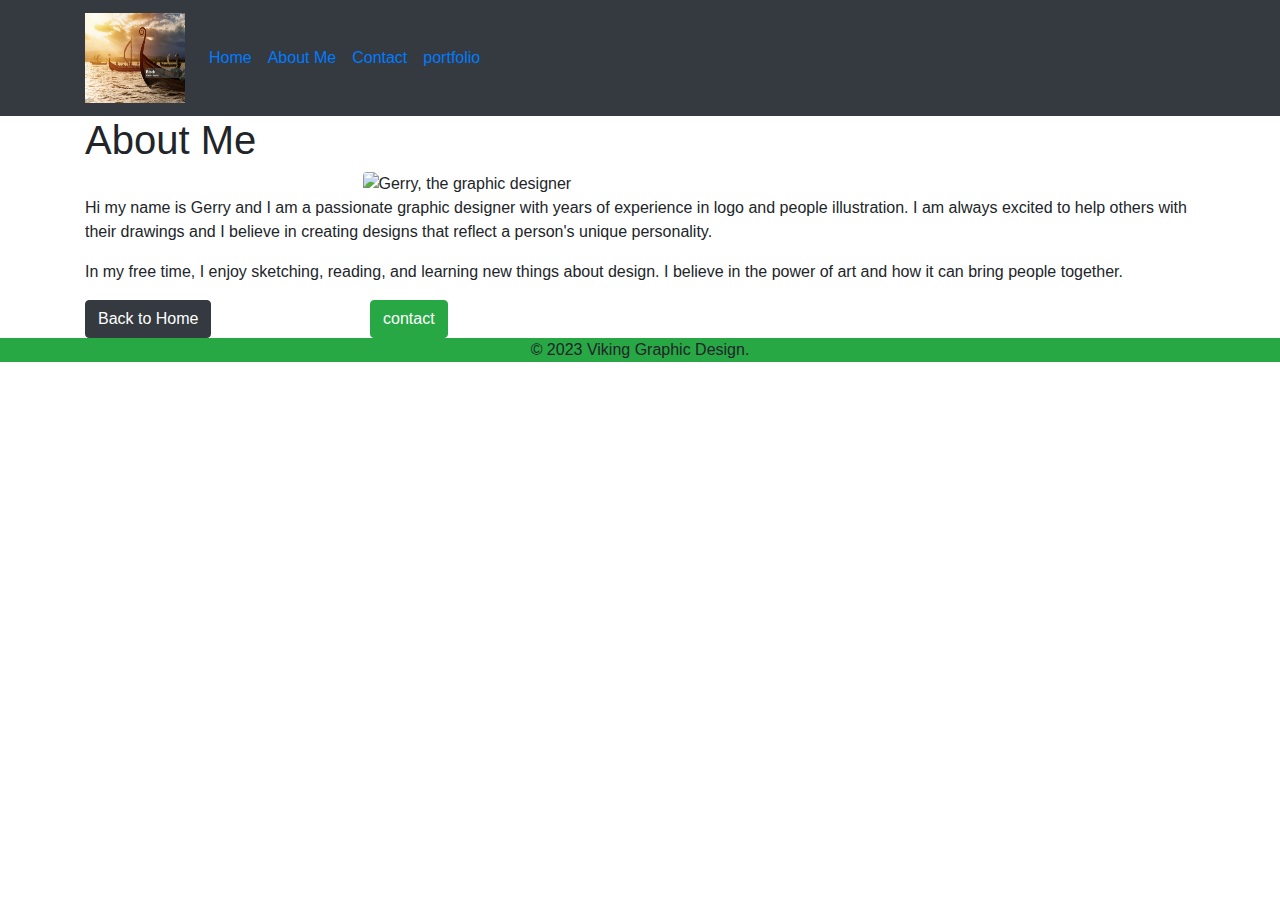
==== about.html @ a81c9113 "done" ====
<!DOCTYPE html>
<html lang="en">
<head>
 <meta charset="UTF-8">
 <meta name="viewport" content="width=device-width, initial-scale=1.0">
 <title>About Me</title>
 <link rel="stylesheet" href="https://maxcdn.bootstrapcdn.com/bootstrap/4.5.2/css/bootstrap.min.css">
 <script src="https://ajax.googleapis.com/ajax/libs/jquery/3.5.1/jquery.min.js"></script>
 <script src="https://cdnjs.cloudflare.com/ajax/libs/popper.js/1.16.0/umd/popper.min.js"></script>
 <script src="https://maxcdn.bootstrapcdn.com/bootstrap/4.5.2/js/bootstrap.min.js"></script>
 <link rel="stylesheet" href="main.css">
</head>
<body>
  <header class="bg-dark">
    <nav class="navbar navbar-expand-sm bg-dark" data-bs-theme="dark">
       <div class="container-lg">
         <a class="navbar-brand animate__animated animate__tada" href="#home">
           <img src="images/logo-viking.jpg" alt="logo" width="100" height="90">
         </a>
         <button class="navbar-toggler" type="button" data-bs-toggle="collapse" data-bs-target="#navbarNav" aria-controls="navbarNav" aria-expanded="false" aria-label="Toggle navigation">
           <span class="navbar-toggler-icon"></span>
         </button>
         <div class="collapse navbar-collapse" id="navbarNav">
           <ul class="navbar-nav me-auto mb-2 mb-lg-0">
             <li class="nav-item">
               <a class="nav-link active" aria-current="page" href="#home">Home</a>
             </li>
             <li class="nav-item">
               <a class="nav-link" href="#about">About Me</a>
             </li>
             <li class="nav-item">
               <a class="nav-link" href="#contact">Contact</a>
             </li>
             <li class="nav-item">
               <a class="nav-link" href="#portfolio">portfolio</a>
             </li>
           </ul>
         </div>
       </div>
    </nav>
   </header>
<!-- Main content -->
<div class="container">
 <h1>About Me</h1>
 <img src="images/my-Face.jpg" alt="Gerry, the graphic designer" class="rounded mx-auto d-block" style="width: 50%;">
 <p>Hi my name is Gerry and I am a passionate graphic designer with years of experience in logo and people illustration. I am always excited to help others with their drawings and I believe in creating designs that reflect a person's unique personality.</p>
 <p>In my free time, I enjoy sketching, reading, and learning new things about design. I believe in the power of art and how it can bring people together.</p>
 <div class="row">
   <div class="col-md-3">
     <a href="index.html" class="btn btn-dark">Back to Home</a>
   </div>
   <div class="col-md-3">
     <a href="contact.html" class="btn btn-success">contact</a>
   </div>
 </div>
</div>
<footer class="container-fluid bg-success">
  <div class="container">
     <p class="text-center">&copy; 2023 Viking Graphic Design.</p>
  </div>
 </footer>
</body>
</html>
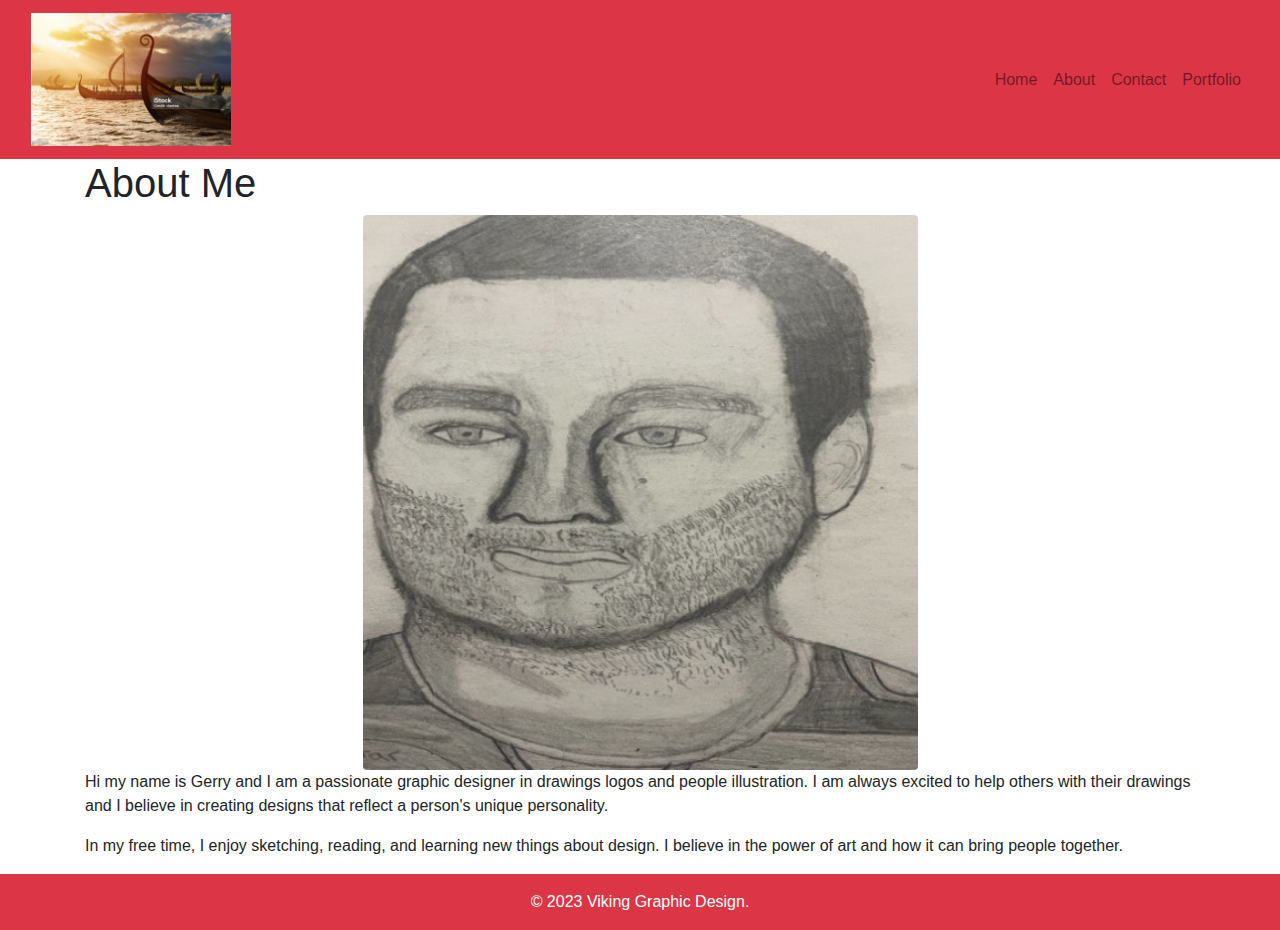
==== commit ac32d0ea: "done" ====
--- a/about.html
+++ b/about.html
@@ -1,63 +1,62 @@
 <!DOCTYPE html>
 <html lang="en">
 <head>
- <meta charset="UTF-8">
- <meta name="viewport" content="width=device-width, initial-scale=1.0">
- <title>About Me</title>
- <link rel="stylesheet" href="https://maxcdn.bootstrapcdn.com/bootstrap/4.5.2/css/bootstrap.min.css">
- <script src="https://ajax.googleapis.com/ajax/libs/jquery/3.5.1/jquery.min.js"></script>
- <script src="https://cdnjs.cloudflare.com/ajax/libs/popper.js/1.16.0/umd/popper.min.js"></script>
- <script src="https://maxcdn.bootstrapcdn.com/bootstrap/4.5.2/js/bootstrap.min.js"></script>
- <link rel="stylesheet" href="main.css">
+    <meta charset="UTF-8">
+    <meta name="viewport" content="width=device-width, initial-scale=1.0">
+    <title>Bootstrap Website</title>
+    <link rel="stylesheet" href="https://stackpath.bootstrapcdn.com/bootstrap/4.5.0/css/bootstrap.min.css">
 </head>
 <body>
-  <header class="bg-dark">
-    <nav class="navbar navbar-expand-sm bg-dark" data-bs-theme="dark">
-       <div class="container-lg">
-         <a class="navbar-brand animate__animated animate__tada" href="#home">
-           <img src="images/logo-viking.jpg" alt="logo" width="100" height="90">
-         </a>
-         <button class="navbar-toggler" type="button" data-bs-toggle="collapse" data-bs-target="#navbarNav" aria-controls="navbarNav" aria-expanded="false" aria-label="Toggle navigation">
-           <span class="navbar-toggler-icon"></span>
-         </button>
-         <div class="collapse navbar-collapse" id="navbarNav">
-           <ul class="navbar-nav me-auto mb-2 mb-lg-0">
-             <li class="nav-item">
-               <a class="nav-link active" aria-current="page" href="#home">Home</a>
-             </li>
-             <li class="nav-item">
-               <a class="nav-link" href="#about">About Me</a>
-             </li>
-             <li class="nav-item">
-               <a class="nav-link" href="#contact">Contact</a>
-             </li>
-             <li class="nav-item">
-               <a class="nav-link" href="#portfolio">portfolio</a>
-             </li>
-           </ul>
-         </div>
-       </div>
-    </nav>
-   </header>
-<!-- Main content -->
-<div class="container">
- <h1>About Me</h1>
- <img src="images/my-Face.jpg" alt="Gerry, the graphic designer" class="rounded mx-auto d-block" style="width: 50%;">
- <p>Hi my name is Gerry and I am a passionate graphic designer with years of experience in logo and people illustration. I am always excited to help others with their drawings and I believe in creating designs that reflect a person's unique personality.</p>
- <p>In my free time, I enjoy sketching, reading, and learning new things about design. I believe in the power of art and how it can bring people together.</p>
- <div class="row">
-   <div class="col-md-3">
-     <a href="index.html" class="btn btn-dark">Back to Home</a>
-   </div>
-   <div class="col-md-3">
-     <a href="contact.html" class="btn btn-success">contact</a>
-   </div>
- </div>
-</div>
-<footer class="container-fluid bg-success">
-  <div class="container">
-     <p class="text-center">&copy; 2023 Viking Graphic Design.</p>
+  <header>
+    <!-- Navigation bar with a logo image -->
+<nav class="navbar navbar-expand-lg navbar-light bg-danger">
+ <div class="container-fluid">
+    <a class="navbar-brand" href="index.html">
+      <img src="images/logo-viking-200_x_133.jpg" alt="Viking">
+    </a>
+    <button class="navbar-toggler" type="button" data-toggle="collapse" data-target="#navbarNav" aria-controls="navbarNav" aria-expanded="false" aria-label="Toggle navigation">
+      <span class="navbar-toggler-icon"></span>
+    </button>
+    <div class="collapse navbar-collapse justify-content-end" id="navbarNav">
+      <ul class="navbar-nav">
+        <li class="nav-item">
+          <a class="nav-link" href="index.html">Home</a>
+        </li>
+        <li class="nav-item">
+          <a class="nav-link" href="about.html">About</a>
+        </li>
+        <li class="nav-item">
+          <a class="nav-link" href="contact.html">Contact</a>
+        </li>
+        <li class="nav-item">
+          <a class="nav-link" href="portfolio.html">Portfolio</a>
+        </li>
+      </ul>
+    </div>
   </div>
- </footer>
+ </nav>
+  </header>
+  <section>
+    <div class="container">
+      <h1>About Me</h1>
+      <img src="images/my-Face-500_x_500.jpeg" alt="Gerry, the graphic designer" class="rounded mx-auto d-block" style="width: 50%;">
+      <p>Hi my name is Gerry and I am a passionate graphic designer in drawings  logos and people illustration. I am always excited to help others with their drawings and I believe in creating designs that reflect a person's unique personality.</p>
+      <p>In my free time, I enjoy sketching, reading, and learning new things about design. I believe in the power of art and how it can bring people together.</p>
+      </div>
+     </div>
+  </section>
+  <footer class="bg-danger text-white py-3">
+    <div class="container">
+        <p class="text-center mb-0">&copy; 2023 Viking Graphic Design.</p>
+    </div>
+</footer>
+  
+  <!-- Bootstrap JS -->
+  <script src="https://cdn.jsdelivr.net/npm/bootstrap@5.3.2/dist/js/bootstrap.bundle.min.js" integrity="sha384-C6RzsynM9kWDrMNeT87bh95OGNyZPhcTNXj1NW7RuBCsyN/o0jlpcV8Qyq46cDfL" crossorigin="anonymous"></script>
+  <!-- Animate on Scroll JS -->
+  <script src="https://unpkg.com/aos@next/dist/aos.js"></script>
+  <script>
+    AOS.init();
+  </script>
 </body>
 </html>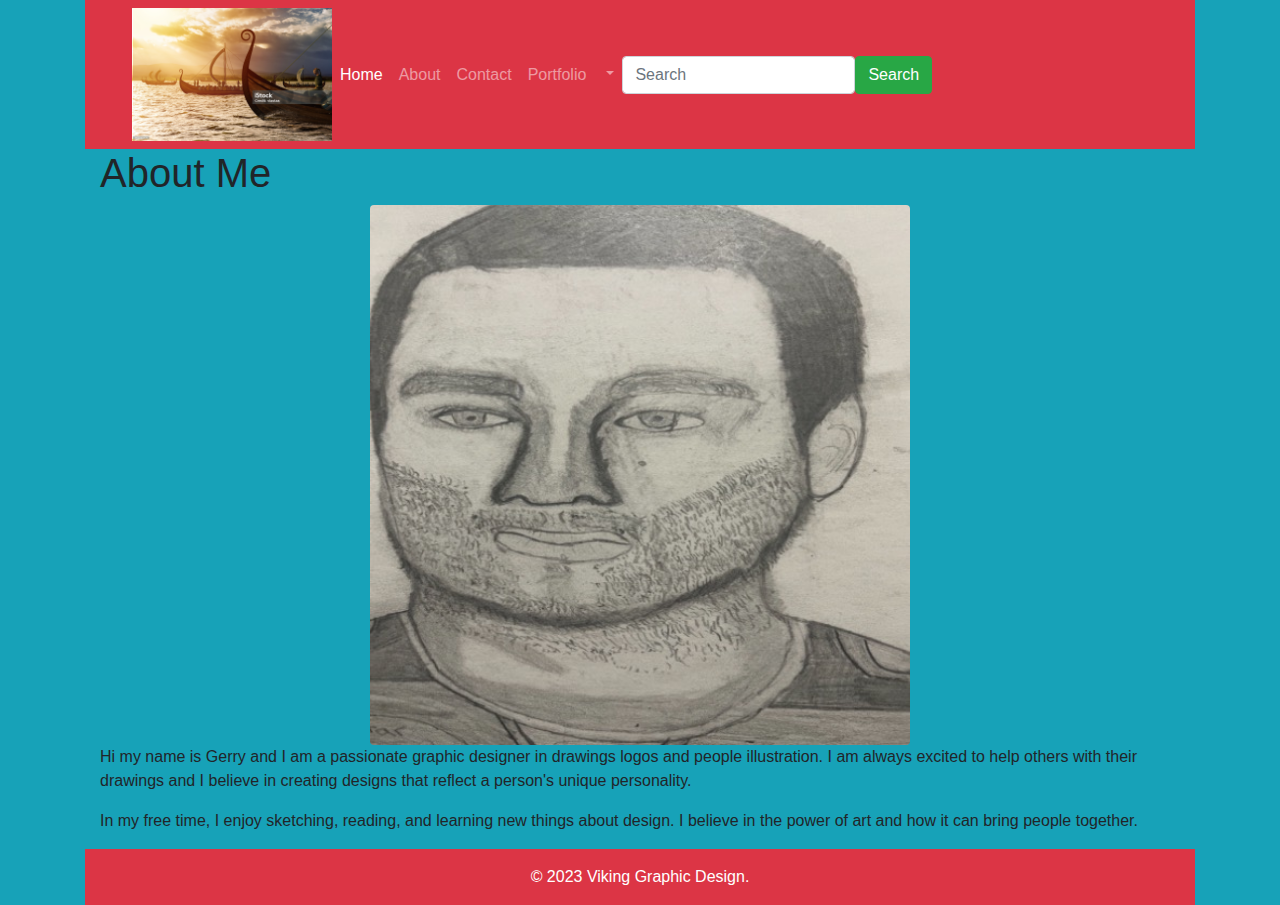
==== commit 63144ba6: "done" ====
--- a/about.html
+++ b/about.html
@@ -6,50 +6,63 @@
     <title>Bootstrap Website</title>
     <link rel="stylesheet" href="https://stackpath.bootstrapcdn.com/bootstrap/4.5.0/css/bootstrap.min.css">
 </head>
-<body>
+<body class="container bg-info" >
   <header>
-    <!-- Navigation bar with a logo image -->
-<nav class="navbar navbar-expand-lg navbar-light bg-danger">
- <div class="container-fluid">
-    <a class="navbar-brand" href="index.html">
-      <img src="images/logo-viking-200_x_133.jpg" alt="Viking">
-    </a>
-    <button class="navbar-toggler" type="button" data-toggle="collapse" data-target="#navbarNav" aria-controls="navbarNav" aria-expanded="false" aria-label="Toggle navigation">
-      <span class="navbar-toggler-icon"></span>
-    </button>
-    <div class="collapse navbar-collapse justify-content-end" id="navbarNav">
-      <ul class="navbar-nav">
-        <li class="nav-item">
-          <a class="nav-link" href="index.html">Home</a>
-        </li>
-        <li class="nav-item">
-          <a class="nav-link" href="about.html">About</a>
-        </li>
-        <li class="nav-item">
-          <a class="nav-link" href="contact.html">Contact</a>
-        </li>
-        <li class="nav-item">
-          <a class="nav-link" href="portfolio.html">Portfolio</a>
-        </li>
-      </ul>
-    </div>
-  </div>
- </nav>
-  </header>
+    <nav class="navbar navbar-expand-lg navbar-dark bg-danger">
+      <div class="container-fluid justify-content-right">
+            <a class="navbar-brand" href="#"></a>
+            <img src="images/logo-viking-200_x_133.jpg" alt="Viking">
+            <button class="navbar-toggler" type="button" data-bs-toggle="collapse" data-bs-target="#navbarScroll" aria-controls="navbarScroll" aria-expanded="false" aria-label="Toggle navigation">
+              <span class="navbar-toggler-icon"></span>
+            </button>
+            <div class="collapse navbar-collapse" id="navbarScroll">
+              <ul class="navbar-nav me-auto my-2 my-lg-0 navbar-nav-scroll" style="--bs-scroll-height: 100px;">
+                <li class="nav-item">
+                 <a class="nav-link active" aria-current="page" href="index.html">Home</a>
+                </li>
+                <li class="nav-item">
+                 <a class="nav-link" href="about.html">About</a>
+                </li>
+                <li class="nav-item">
+                    <a class="nav-link" href="contact.html">Contact</a>
+                 </li>
+                 <li class="nav-item">
+                    <a class="nav-link" href="portfolio.html">Portfolio</a>
+                 </li>
+                <li class="nav-item dropdown">
+                 <a class="nav-link dropdown-toggle" href="#" id="navbarScrollingDropdown" role="button" data-bs-toggle="dropdown" aria-expanded="false">
+                    
+                 </a>
+                 <ul class="dropdown-menu" aria-labelledby="navbarScrollingDropdown">
+                   <li><a class="dropdown-item" href="#"></a></li>
+                   <li><a class="dropdown-item" href="#"></a></li>
+                   <li><hr class="dropdown-divider"></li>
+                   <li><a class="dropdown-item" href="#"></a></li>
+                 </ul>
+                </li>
+              </ul>
+              <form class="d-flex">
+                <input class="form-control me-2" type="search" placeholder="Search" aria-label="Search">
+                <button class="btn btn-success" type="submit">Search</button>
+              </form>
+            </div>
+        </div>
+    </nav>
+</header>
   <section>
-    <div class="container">
+    <div class="container bg-info">
       <h1>About Me</h1>
       <img src="images/my-Face-500_x_500.jpeg" alt="Gerry, the graphic designer" class="rounded mx-auto d-block" style="width: 50%;">
-      <p>Hi my name is Gerry and I am a passionate graphic designer in drawings  logos and people illustration. I am always excited to help others with their drawings and I believe in creating designs that reflect a person's unique personality.</p>
+      <p>Hi my name is Gerry and I am a passionate graphic designer in drawings logos and people illustration. I am always excited to help others with their drawings and I believe in creating designs that reflect a person's unique personality.</p>
       <p>In my free time, I enjoy sketching, reading, and learning new things about design. I believe in the power of art and how it can bring people together.</p>
-      </div>
-     </div>
+    </div>
+     
   </section>
   <footer class="bg-danger text-white py-3">
     <div class="container">
         <p class="text-center mb-0">&copy; 2023 Viking Graphic Design.</p>
     </div>
-</footer>
+  </footer>
   
   <!-- Bootstrap JS -->
   <script src="https://cdn.jsdelivr.net/npm/bootstrap@5.3.2/dist/js/bootstrap.bundle.min.js" integrity="sha384-C6RzsynM9kWDrMNeT87bh95OGNyZPhcTNXj1NW7RuBCsyN/o0jlpcV8Qyq46cDfL" crossorigin="anonymous"></script>
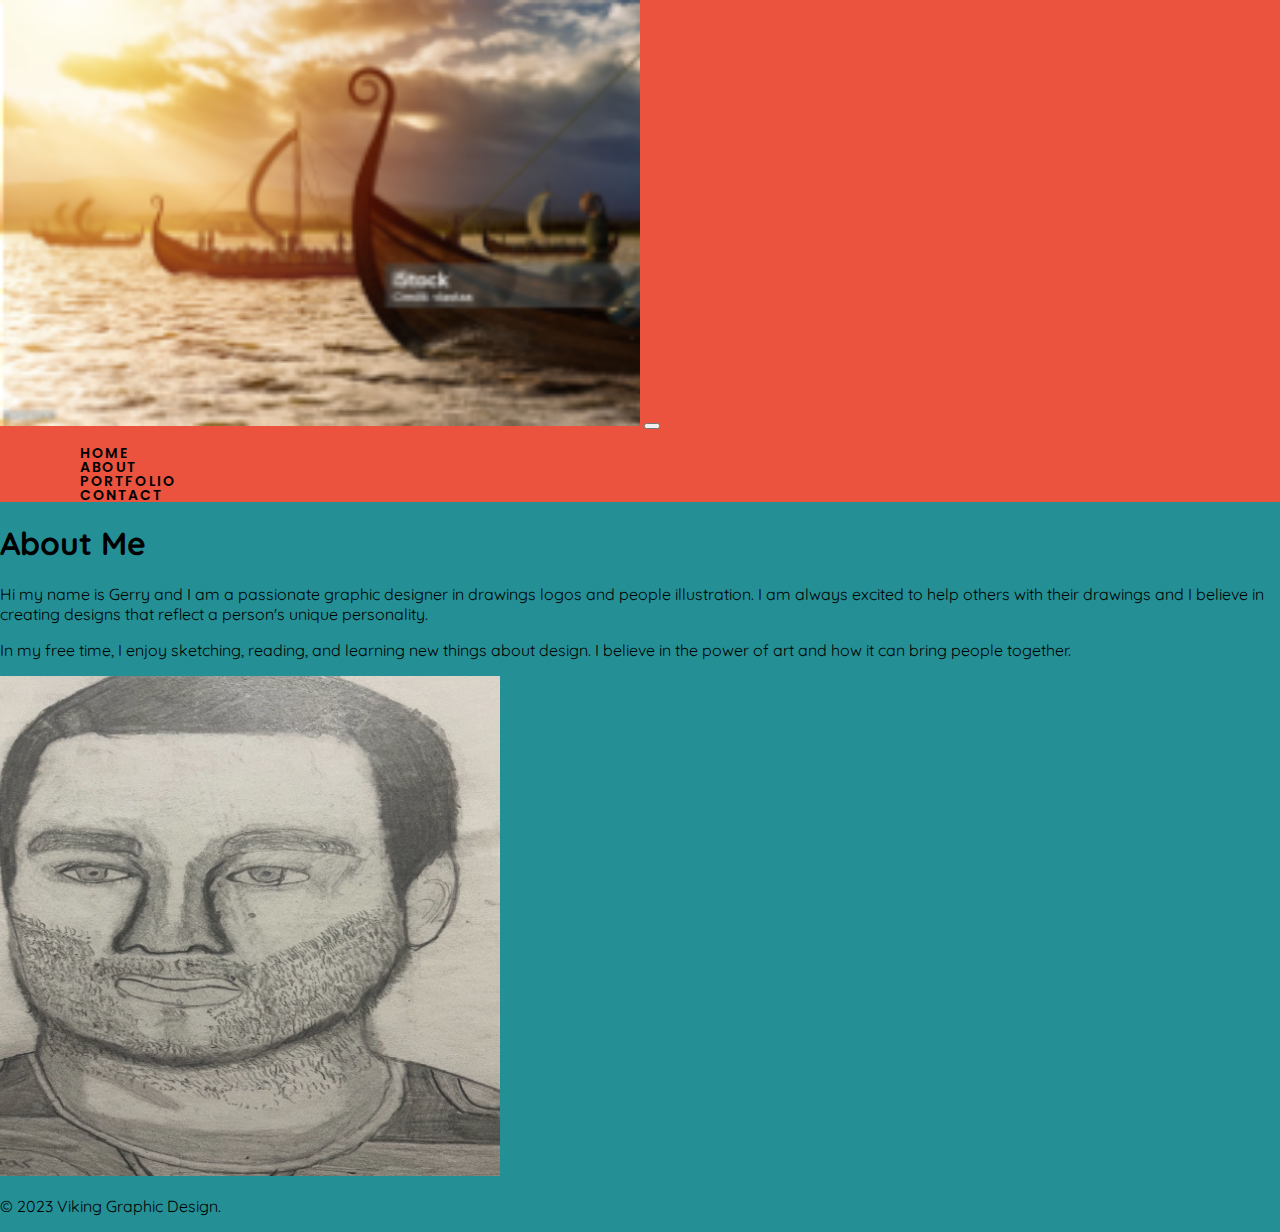
==== commit 104afebe: "not done have ask questions" ====
--- a/about.html
+++ b/about.html
@@ -1,75 +1,80 @@
-<!DOCTYPE html>
+<!Doctype html>
 <html lang="en">
+
 <head>
-    <meta charset="UTF-8">
-    <meta name="viewport" content="width=device-width, initial-scale=1.0">
-    <title>Bootstrap Website</title>
-    <link rel="stylesheet" href="https://stackpath.bootstrapcdn.com/bootstrap/4.5.0/css/bootstrap.min.css">
+  <title>Title</title>
+  <!-- Required meta tags -->
+  <meta charset="utf-8">
+  <meta name="viewport" content="width=device-width, initial-scale=1, shrink-to-fit=no">
+  <link rel="preconnect" href="https://fonts.googleapis.com">
+  <link rel="preconnect" href="https://fonts.gstatic.com" crossorigin>
+  <link href="https://fonts.googleapis.com/css2?family=Quicksand&display=swap" rel="stylesheet">
+  <link rel="preconnect" href="https://fonts.googleapis.com">
+<link rel="preconnect" href="https://fonts.gstatic.com" crossorigin>
+<link href="https://fonts.googleapis.com/css2?family=Poppins:ital,wght@1,200&display=swap" rel="stylesheet">
+  <!-- Bootstrap CSS v5.2.1 -->
+  <link href="https://cdn.jsdelivr.net/npm/bootstrap@5.2.1/dist/css/bootstrap.min.css" rel="stylesheet"
+    integrity="sha384-iYQeCzEYFbKjA/T2uDLTpkwGzCiq6soy8tYaI1GyVh/UjpbCx/TYkiZhlZB6+fzT" crossorigin="anonymous">
+    <link href='https://unpkg.com/boxicons@2.1.4/css/boxicons.min.css' rel='stylesheet'>
+    <link rel="stylesheet" href="css/main.css">
+
 </head>
-<body class="container bg-info" >
-  <header>
-    <nav class="navbar navbar-expand-lg navbar-dark bg-danger">
-      <div class="container-fluid justify-content-right">
-            <a class="navbar-brand" href="#"></a>
-            <img src="images/logo-viking-200_x_133.jpg" alt="Viking">
-            <button class="navbar-toggler" type="button" data-bs-toggle="collapse" data-bs-target="#navbarScroll" aria-controls="navbarScroll" aria-expanded="false" aria-label="Toggle navigation">
-              <span class="navbar-toggler-icon"></span>
-            </button>
-            <div class="collapse navbar-collapse" id="navbarScroll">
-              <ul class="navbar-nav me-auto my-2 my-lg-0 navbar-nav-scroll" style="--bs-scroll-height: 100px;">
-                <li class="nav-item">
-                 <a class="nav-link active" aria-current="page" href="index.html">Home</a>
-                </li>
-                <li class="nav-item">
-                 <a class="nav-link" href="about.html">About</a>
-                </li>
-                <li class="nav-item">
-                    <a class="nav-link" href="contact.html">Contact</a>
-                 </li>
-                 <li class="nav-item">
-                    <a class="nav-link" href="portfolio.html">Portfolio</a>
-                 </li>
-                <li class="nav-item dropdown">
-                 <a class="nav-link dropdown-toggle" href="#" id="navbarScrollingDropdown" role="button" data-bs-toggle="dropdown" aria-expanded="false">
-                    
-                 </a>
-                 <ul class="dropdown-menu" aria-labelledby="navbarScrollingDropdown">
-                   <li><a class="dropdown-item" href="#"></a></li>
-                   <li><a class="dropdown-item" href="#"></a></li>
-                   <li><hr class="dropdown-divider"></li>
-                   <li><a class="dropdown-item" href="#"></a></li>
-                 </ul>
-                </li>
-              </ul>
-              <form class="d-flex">
-                <input class="form-control me-2" type="search" placeholder="Search" aria-label="Search">
-                <button class="btn btn-success" type="submit">Search</button>
-              </form>
-            </div>
+
+<body>
+  <div class="main-wrapper">
+    <div class="header">
+      <nav class="navbar navbar-expand-lg">
+        <div class="container">
+          <a class="navbar-brand" href="index.html">
+            <img src="images/logo-viking.jpg" width="50%" alt="lego">
+          </a>
+     
+          <button class="navbar-toggler" type="button" data-bs-toggle="collapse" data-bs-target="#navbarSupportedContent" aria-controls="navbarSupportedContent" aria-expanded="false" aria-label="Toggle navigation">
+            <span class="navbar-toggler-icon"></span>
+          </button>
+          <div class="collapse navbar-collapse" id="navbarSupportedContent">
+            <ul class="navbar-nav ms-auto mt-2 mb-lg-0">
+              <li class="nav-item">
+                <a class="nav-link" href="index.html">home</a>
+              </li>
+              <li class="nav-item">
+                <a class="nav-link" href="about.html">about</a>
+              </li>
+              <li class="nav-item">
+                <a class="nav-link" href="portfolio.html">portfolio</a>
+              </li>
+              <li class="nav-item">
+                <a class="nav-link" href="contact.html">contact</a>
+              </li>
+            </ul>
+            
+          </div>
         </div>
-    </nav>
-</header>
+      </nav>
+    </div>
+  </div>
   <section>
-    <div class="container bg-info">
+    <div class="container">
       <h1>About Me</h1>
-      <img src="images/my-Face-500_x_500.jpeg" alt="Gerry, the graphic designer" class="rounded mx-auto d-block" style="width: 50%;">
       <p>Hi my name is Gerry and I am a passionate graphic designer in drawings logos and people illustration. I am always excited to help others with their drawings and I believe in creating designs that reflect a person's unique personality.</p>
       <p>In my free time, I enjoy sketching, reading, and learning new things about design. I believe in the power of art and how it can bring people together.</p>
+      <img src="images/my-Face.jpeg" alt="Gerry, the graphic designer">
     </div>
      
   </section>
-  <footer class="bg-danger text-white py-3">
+  <footer class="text-white py-3">
     <div class="container">
         <p class="text-center mb-0">&copy; 2023 Viking Graphic Design.</p>
     </div>
-  </footer>
-  
-  <!-- Bootstrap JS -->
-  <script src="https://cdn.jsdelivr.net/npm/bootstrap@5.3.2/dist/js/bootstrap.bundle.min.js" integrity="sha384-C6RzsynM9kWDrMNeT87bh95OGNyZPhcTNXj1NW7RuBCsyN/o0jlpcV8Qyq46cDfL" crossorigin="anonymous"></script>
-  <!-- Animate on Scroll JS -->
-  <script src="https://unpkg.com/aos@next/dist/aos.js"></script>
-  <script>
-    AOS.init();
+</footer>
+  <!-- Bootstrap JavaScript Libraries -->
+  <script src="https://cdn.jsdelivr.net/npm/@popperjs/core@2.11.6/dist/umd/popper.min.js"
+    integrity="sha384-oBqDVmMz9ATKxIep9tiCxS/Z9fNfEXiDAYTujMAeBAsjFuCZSmKbSSUnQlmh/jp3" crossorigin="anonymous">
+  </script>
+
+  <script src="https://cdn.jsdelivr.net/npm/bootstrap@5.2.1/dist/js/bootstrap.min.js"
+    integrity="sha384-7VPbUDkoPSGFnVtYi0QogXtr74QeVeeIs99Qfg5YCF+TidwNdjvaKZX19NZ/e6oz" crossorigin="anonymous">
   </script>
 </body>
+
 </html>--- a/css/main.css
+++ b/css/main.css
@@ -0,0 +1,131 @@
+/* Style.css */
+
+body{
+    margin: 0 auto;
+    padding: 0;
+    box-sizing: border-box;
+    font-family: 'Quicksand', sans-serif;
+    background:#249096;
+    color:#000;
+    overflow-x:hidden
+}
+
+ul {
+   list-style: none;
+
+}
+
+a {
+    text-decoration: none !important;
+    color: #999;
+    transition:all 0.5s ease-in-out;
+
+}
+
+a:hover {
+color: #000000 !important;
+}
+
+/* Navbar*/
+.navbar{
+position: relative;
+background-color: #EB533E;
+}
+
+
+.navbar ul li {
+position: relative;
+margin-left: 2.5rem;
+margin-right: 1rem;
+}
+
+.navbar ul li a{
+position: relative;
+display: block;
+font-family: "Poppins",sans-serif;
+font-size: 14px;
+font-weight: 600;
+line-height: 14px;
+letter-spacing: 1.6px;
+text-transform: uppercase;
+color: black;
+}
+/* Form Container */
+.container form {
+    max-width: 600px;
+    margin: 30px auto;
+    padding: 20px;
+    box-shadow: 0px 0px 10px 0px rgba(14, 2, 58, 0.1);
+}
+
+/* Form Labels */
+.form-label {
+    font-size: 14px;
+    font-weight: 600;
+    color: #333;
+}
+
+/* Form Input Fields */
+.form-control {
+    display: block;
+    width: 100%;
+    padding: 6px 12px;
+    font-size: 14px;
+    line-height: 1.42857143;
+    color: #555;
+    background-color: #fff;
+    background-image: none;
+    border: 1px solid #ccc;
+    border-radius: 4px;
+    box-shadow: inset 0 1px 1px rgba(0,0,0,.075);
+    transition: border-color ease-in-out .15s,box-shadow ease-in-out .15s;
+}
+
+/* Form Textarea */
+.form-control textarea {
+    resize: vertical;
+}
+
+/* Form Submit Button */
+.btn-primary {
+    display: inline-block;
+    padding: 6px 12px;
+    margin-bottom: 0;
+    font-size: 14px;
+    font-weight: normal;
+    line-height: 1.42857143;
+    text-align: center;
+    white-space: nowrap;
+    vertical-align: middle;
+    -ms-touch-action: manipulation;
+    touch-action: manipulation;
+    cursor: pointer;
+    -webkit-user-select: none;
+    -moz-user-select: none;
+    -ms-user-select: none;
+    user-select: none;
+    background-image: none;
+    border: 1px solid transparent;
+    border-radius: 4px;
+    color: #fff;
+    background-color: #337ab7;
+    border-color: #2e6da4;
+}
+
+.btn-primary:hover,
+.btn-primary:focus,
+.btn-primary:active,
+.btn-primary.active,
+.open .dropdown-toggle.btn-primary {
+    color: #fff;
+    background-color: #286090;
+    border-color: #204d74;
+}
+
+
+.footer{
+    position: relative;
+    padding-top: 50px;
+    background-color:#EB533E;
+    color: #EB533E;
+}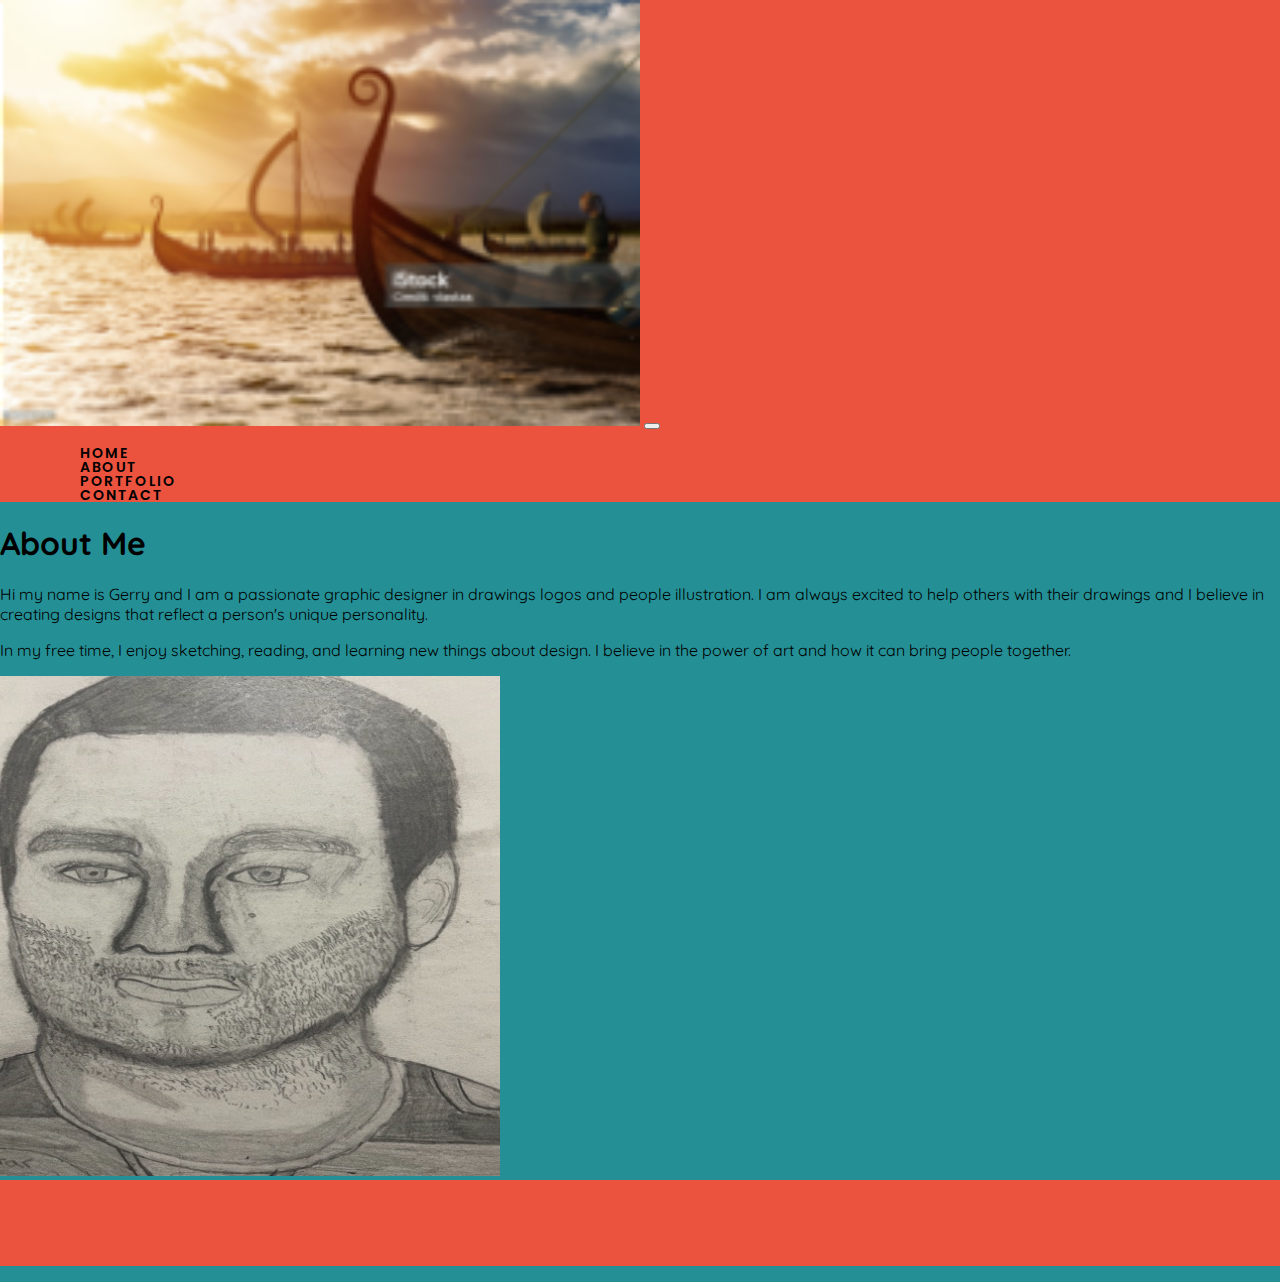
==== commit 569e1ec9: "done" ====
--- a/about.html
+++ b/about.html
@@ -58,7 +58,7 @@
       <h1>About Me</h1>
       <p>Hi my name is Gerry and I am a passionate graphic designer in drawings logos and people illustration. I am always excited to help others with their drawings and I believe in creating designs that reflect a person's unique personality.</p>
       <p>In my free time, I enjoy sketching, reading, and learning new things about design. I believe in the power of art and how it can bring people together.</p>
-      <img src="images/my-Face.jpeg" alt="Gerry, the graphic designer">
+      <img src="images/my-Face.jpeg" alt="Gerry, the graphic designer" class="mx-auto d-block img-fluid">
     </div>
      
   </section>
--- a/css/main.css
+++ b/css/main.css
@@ -56,6 +56,7 @@
     margin: 30px auto;
     padding: 20px;
     box-shadow: 0px 0px 10px 0px rgba(14, 2, 58, 0.1);
+    background-color: white;
 }
 
 /* Form Labels */
@@ -123,7 +124,7 @@
 }
 
 
-.footer{
+footer{
     position: relative;
     padding-top: 50px;
     background-color:#EB533E;
